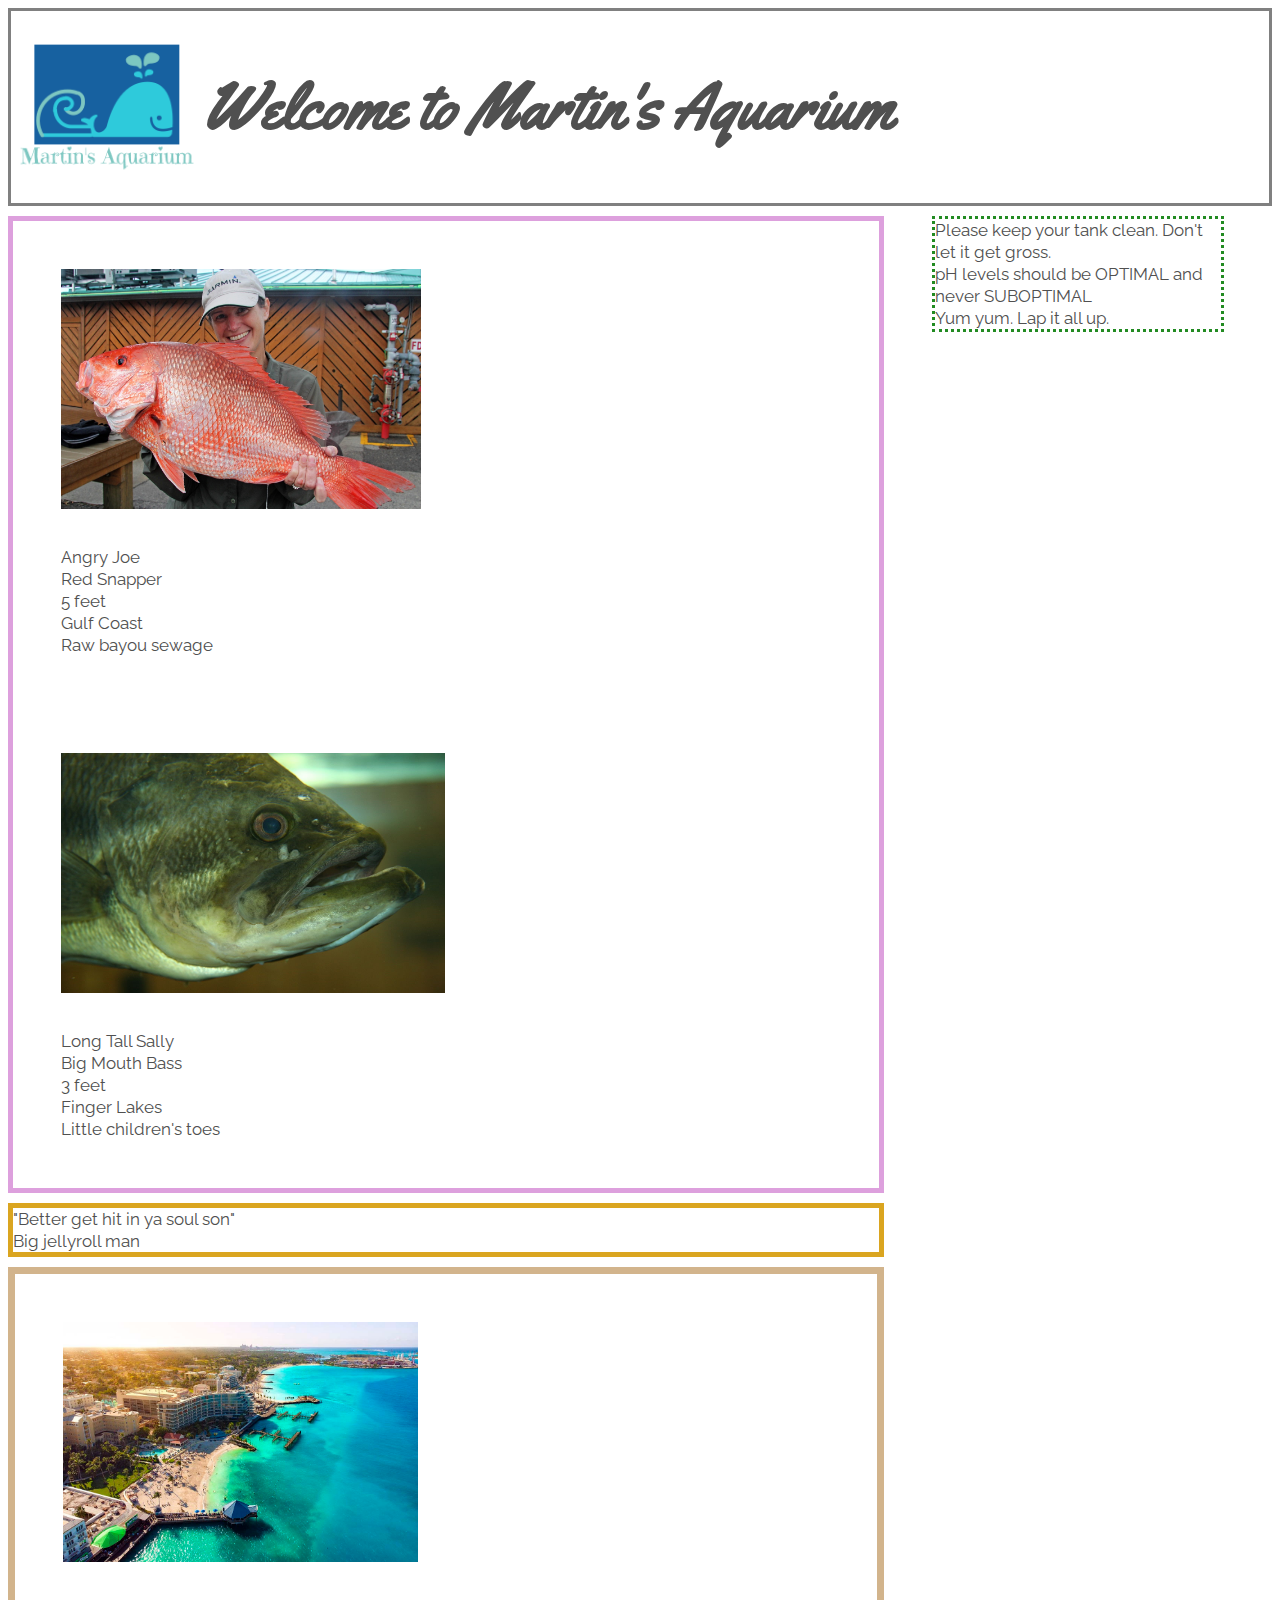
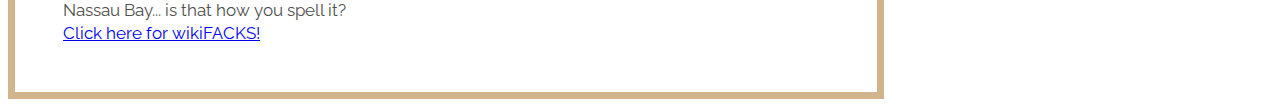
==== index.html @ 2ad03c5b "added css and some content" ====
<!DOCTYPE html>
<html lang="en">
  <head>
    <meta charset="UTF-8" />
    <meta name="viewport" content="width=device-width, initial-scale=1.0" />
    <title>Martin's Aquarium</title>
    <link rel="stylesheet" href="./styles/main.css" />
  </head>

  <body>
    <header class="header">
      <img class="siteLogo" src="images/logo.png" />
      <h1 class="siteTitle">Welcome to Martin's Aquarium</h1>
    </header>

    <!--Main container-->
    <main id="container">
      <!--Div for lefthand content-->
      <div class="content--left">
        <!-- Begin fishes article   -->
        <article class="fishes">
          <section class="fish card">
            <div><img class="fish_image image--card" src="images/red_snapper.jpg"></div>
            <div class="fish_name">Angry Joe</div>
            <div class="fish_species">Red Snapper</div>
            <div class="fish_length">5 feet</div>
            <div class="fish_location">Gulf Coast</div>
            <div class="fish_diet">Raw bayou sewage</div>
          </section>
          <section class="fish card">
            <div><img class="fish_image image--card" / src="images/largemouth_bassman.jpeg"></div>
            <div class="fish_name">Long Tall Sally</div>
            <div class="fish_species">Big Mouth Bass</div>
            <div class="fish_length">3 feet</div>
            <div class="fish_location">Finger Lakes</div>
            <div class="fish_diet">Little children's toes</div>
          </section> 
          <!-- End fishes container-->
        </article>
        <!-- Begin quotes article -->
        <article class="quotes">
          <section class="quote_card">
            <div class="quote_text">"Better get hit in ya soul son"</div>
            <div class="quote_author">Big jellyroll man</div>
          </section>
        </article>
        <!-- Begin locations article -->
        <article class="locations">
          <section class="location card">
            <div>
              <img class="location_image image--card" src="images/nassau.jpg" />
            </div>
            <div class="location_name">Nassau Bay... is that how you spell it?</div>
            <div class="location_url"><a href="https://en.wikipedia.org/wiki/Nassau,_Bahamas">Click here for wikiFACKS!</a></div>
            <div class="location_description"></div>
          </section>
        </article>
        <!--End lefthand content-->
      </div>
      <!-- Begin righthand content  -->
      <div class="content--right">
        <aside class="tips">
          <section class="tip">Please keep your tank clean. Don't let it get gross.</section>
          <section class="tip">pH levels should be OPTIMAL and never SUBOPTIMAL</section>
          <section class="tip">Yum yum. Lap it all up.</section>
        </aside>
        <!-- End righthand content -->
      </div>
      <!-- End main content-->
    </main>

    <script type="module" src="./scripts/main.js"></script>
  </body>
</html>
---- styles/main.css ----
@import "./locations.css";
@import "./quotes.css";
@import "./tips.css";
@import "./fish.css";
@import url('https://fonts.googleapis.com/css2?family=Raleway:wght@500&family=Yellowtail&display=swap');


body,
button,
input,
select,
textarea {
    color: #505050;
    font-family: "Raleway", Arial, Helvetica, sans-serif;
    font-size: 17px;
    line-height: 1.3;
}

h1,h2,h3,h4,h5,h6{
    font-family: "Yellowtail", serif;
    font-size:23px;
}

article, aside {
    margin-top: 10px;
}

/* header components */
.header {
    display: flex;
    align-items: center;
    justify-content: flex-start;
    border: 3px solid grey;
}

.siteLogo {
    height: 12rem;
}

.siteTitle {
    font-size: 4rem;
}

/* main content  */

#container {
    display: flex;
}

.card {
    padding: 3rem;
}


/* Modifier classes */
.content--left {
    margin-right: 3rem;
    flex: 3;
}

.content--right {
    margin-right: 3rem;
    flex: 1;
}

.image--card {
    margin-bottom: 2rem;
}

/* fish classes */
.fish {
}

.fish_name {
}

.fish_species {
}

.fish_length {
}

.fish_location {
}

.fish_diet {
}

/* quote classes */
.quote_card {
}

.quote_text {
}

.quote_author {
}

/* location classes  */
.location {
}

.location_name {
}

.location_url {
}

.location_description {
}

/* tips classes */
.tips {
}
.tip {
}
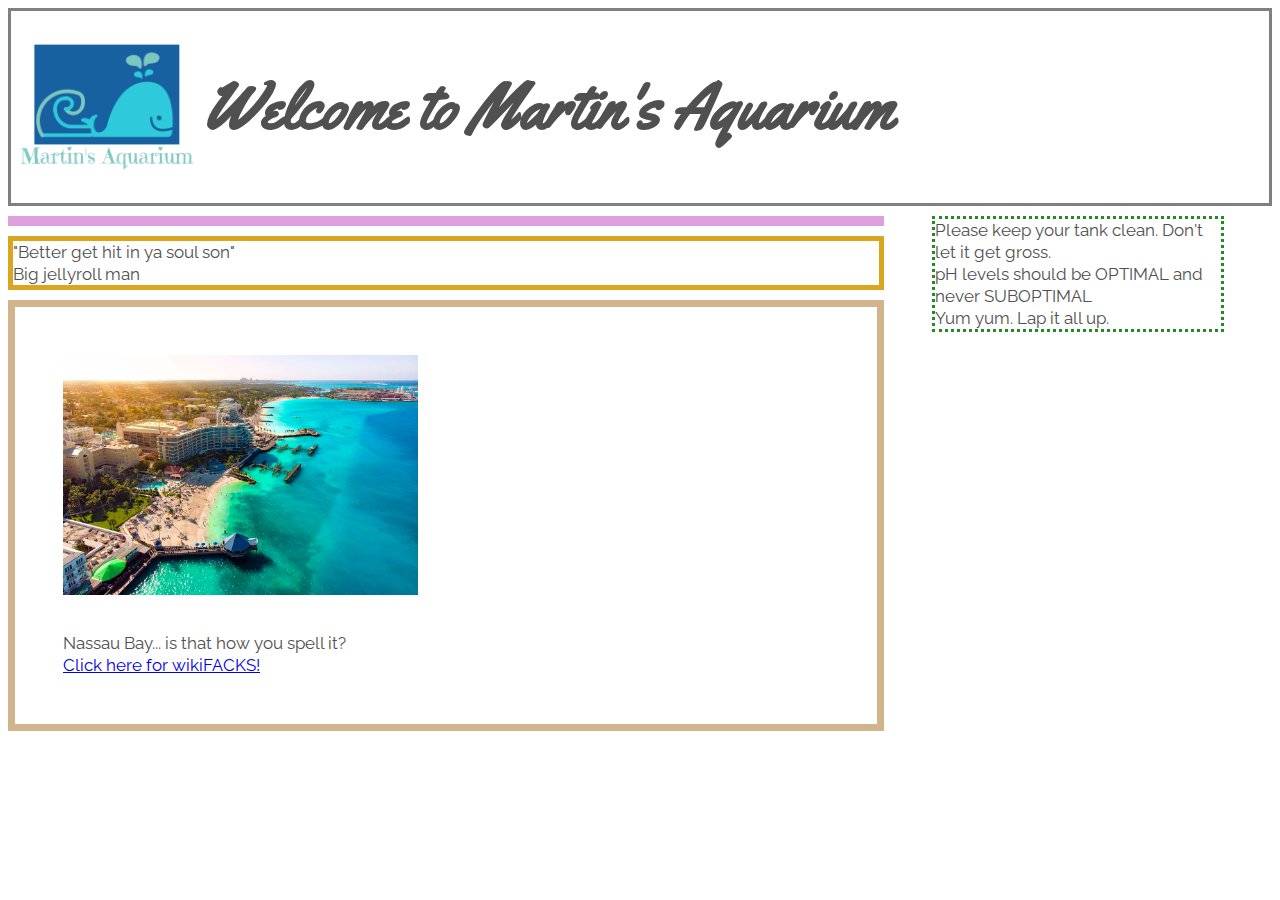
==== commit c8e5b475: "starting JS work" ====
--- a/index.html
+++ b/index.html
@@ -19,22 +19,7 @@
       <div class="content--left">
         <!-- Begin fishes article   -->
         <article class="fishes">
-          <section class="fish card">
-            <div><img class="fish_image image--card" src="images/red_snapper.jpg"></div>
-            <div class="fish_name">Angry Joe</div>
-            <div class="fish_species">Red Snapper</div>
-            <div class="fish_length">5 feet</div>
-            <div class="fish_location">Gulf Coast</div>
-            <div class="fish_diet">Raw bayou sewage</div>
-          </section>
-          <section class="fish card">
-            <div><img class="fish_image image--card" / src="images/largemouth_bassman.jpeg"></div>
-            <div class="fish_name">Long Tall Sally</div>
-            <div class="fish_species">Big Mouth Bass</div>
-            <div class="fish_length">3 feet</div>
-            <div class="fish_location">Finger Lakes</div>
-            <div class="fish_diet">Little children's toes</div>
-          </section> 
+
           <!-- End fishes container-->
         </article>
         <!-- Begin quotes article -->
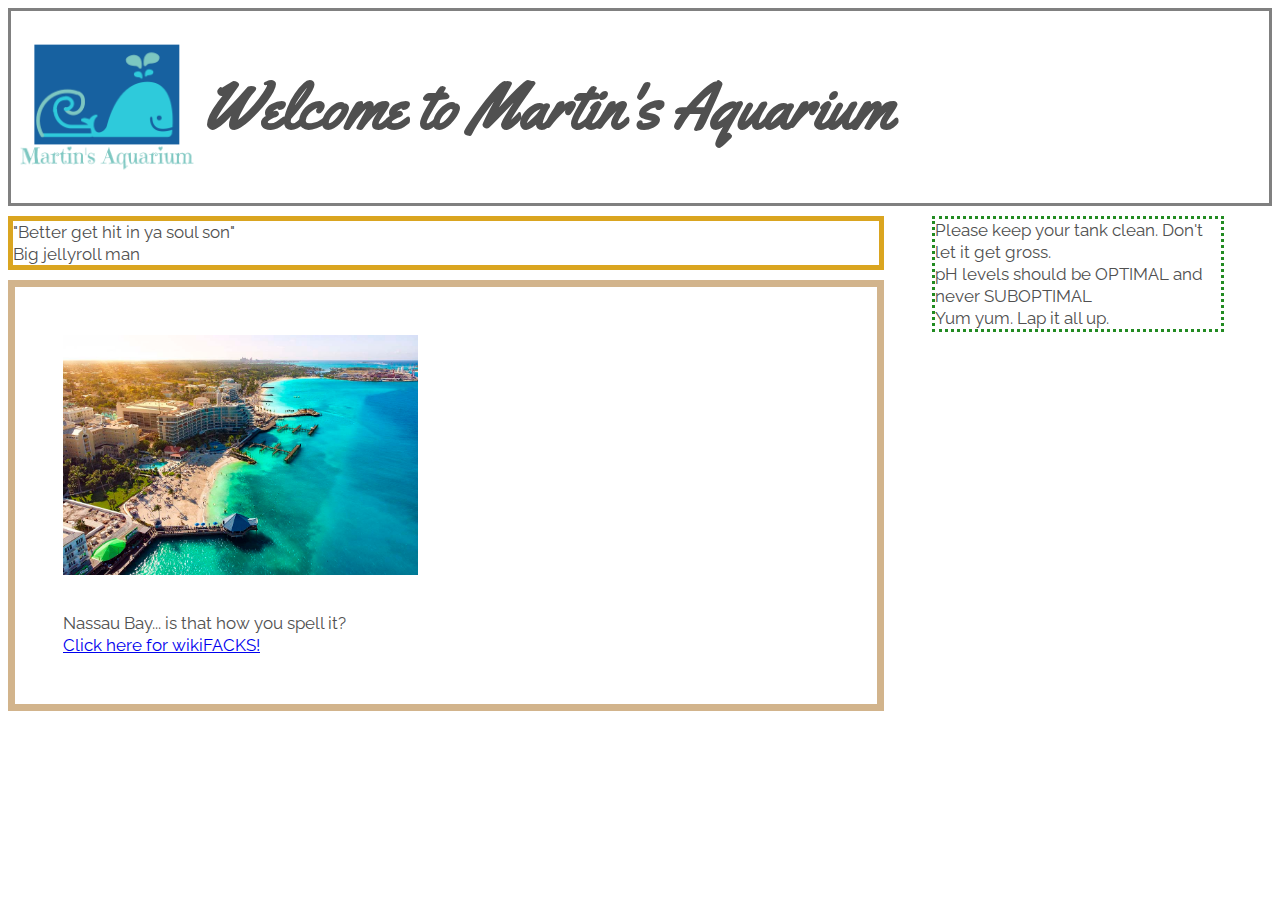
==== commit 6c9b3725: "updated js file names, removed all da dish from html page" ====
--- a/index.html
+++ b/index.html
@@ -15,13 +15,12 @@
 
     <!--Main container-->
     <main id="container">
+
       <!--Div for lefthand content-->
       <div class="content--left">
+
         <!-- Begin fishes article   -->
-        <article class="fishes">
-
-          <!-- End fishes container-->
-        </article>
+       
         <!-- Begin quotes article -->
         <article class="quotes">
           <section class="quote_card">
@@ -29,6 +28,7 @@
             <div class="quote_author">Big jellyroll man</div>
           </section>
         </article>
+
         <!-- Begin locations article -->
         <article class="locations">
           <section class="location card">
@@ -40,8 +40,10 @@
             <div class="location_description"></div>
           </section>
         </article>
+
         <!--End lefthand content-->
       </div>
+
       <!-- Begin righthand content  -->
       <div class="content--right">
         <aside class="tips">
@@ -51,6 +53,7 @@
         </aside>
         <!-- End righthand content -->
       </div>
+      
       <!-- End main content-->
     </main>
 
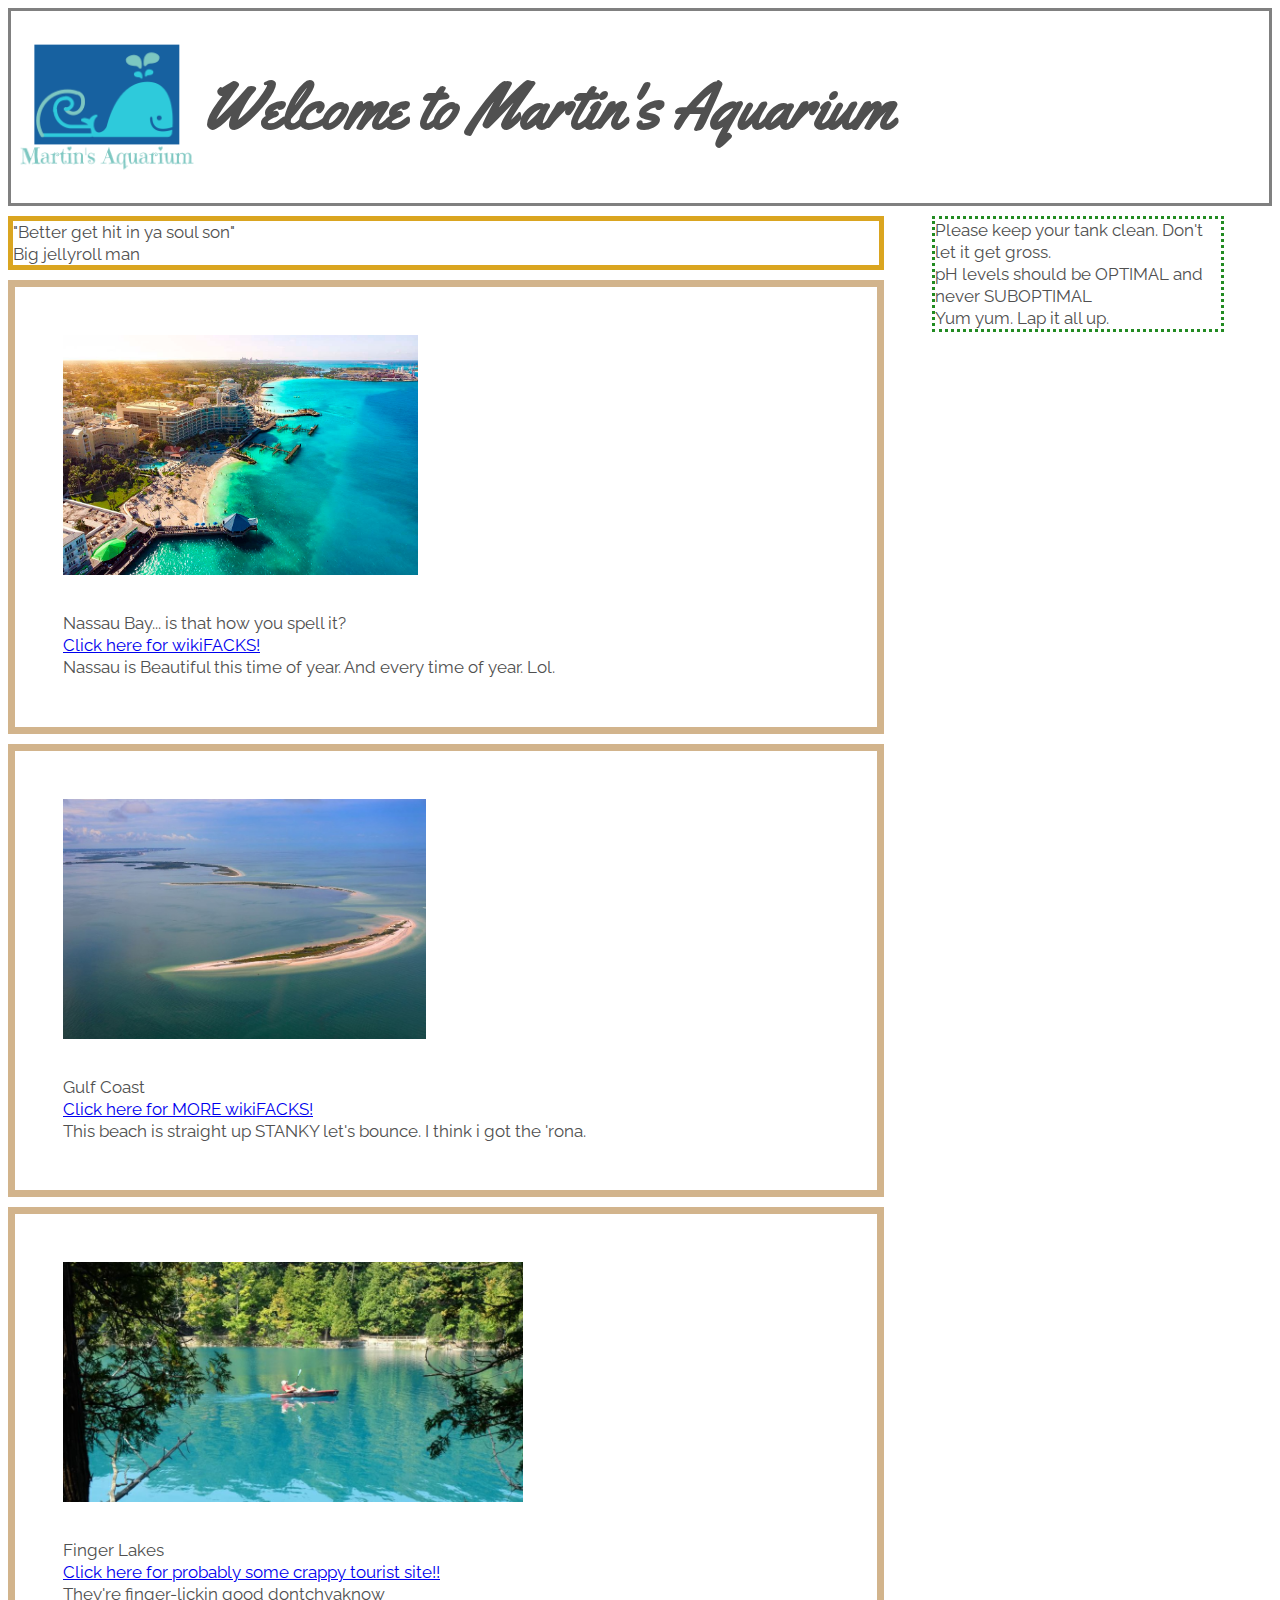
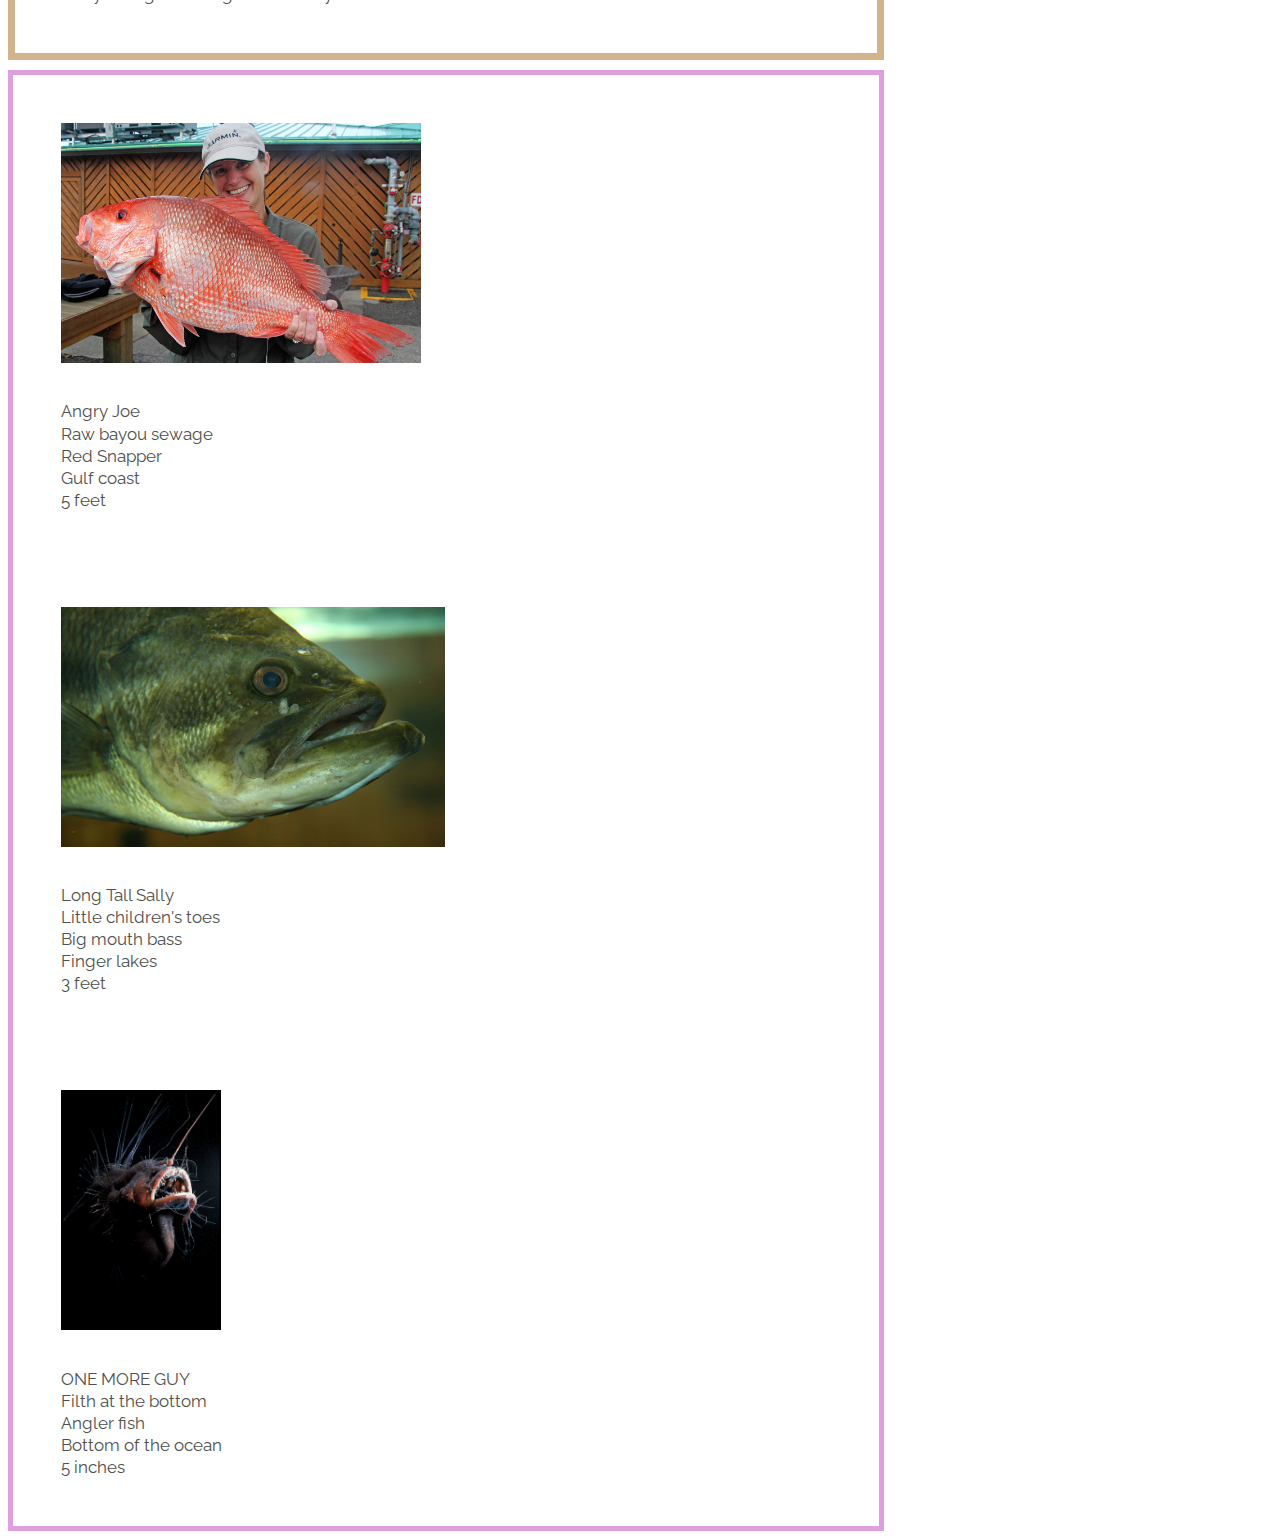
==== commit eae662dd: "got fish mod working, added location content time to fuck it all up" ====
--- a/index.html
+++ b/index.html
@@ -37,10 +37,32 @@
             </div>
             <div class="location_name">Nassau Bay... is that how you spell it?</div>
             <div class="location_url"><a href="https://en.wikipedia.org/wiki/Nassau,_Bahamas">Click here for wikiFACKS!</a></div>
-            <div class="location_description"></div>
+            <div class="location_description">Nassau is Beautiful this time of year. And every time of year. Lol.</div>
           </section>
         </article>
 
+        <article class="locations">
+          <section class="location card">
+            <div>
+              <img class="location_image image--card" src="images/gulfcoast.jpg" />
+            </div>
+            <div class="location_name">Gulf Coast</div>
+            <div class="location_url"><a href="https://en.wikipedia.org/wiki/Gulf_Coast_of_the_United_States">Click here for MORE wikiFACKS!</a></div>
+            <div class="location_description">This beach is straight up STANKY let's bounce. I think i got the 'rona.</div>
+          </section>
+        </article>
+
+        <article class="locations">
+          <section class="location card">
+            <div>
+              <img class="location_image image--card" src="images/fingerlakes.jpg" />
+            </div>
+            <div class="location_name">Finger Lakes</div>
+            <div class="location_url"><a href="https://www.fingerlakes.org/">Click here for probably some crappy tourist site!!</a></div>
+            <div class="location_description">They're finger-lickin good dontchyaknow</div>
+          </section>
+        </article>
+        
         <!--End lefthand content-->
       </div>
 
@@ -53,10 +75,10 @@
         </aside>
         <!-- End righthand content -->
       </div>
-      
+
       <!-- End main content-->
     </main>
 
-    <script type="module" src="./scripts/main.js"></script>
+        <script type="module" src="./scripts/main.js"></script>
   </body>
 </html>
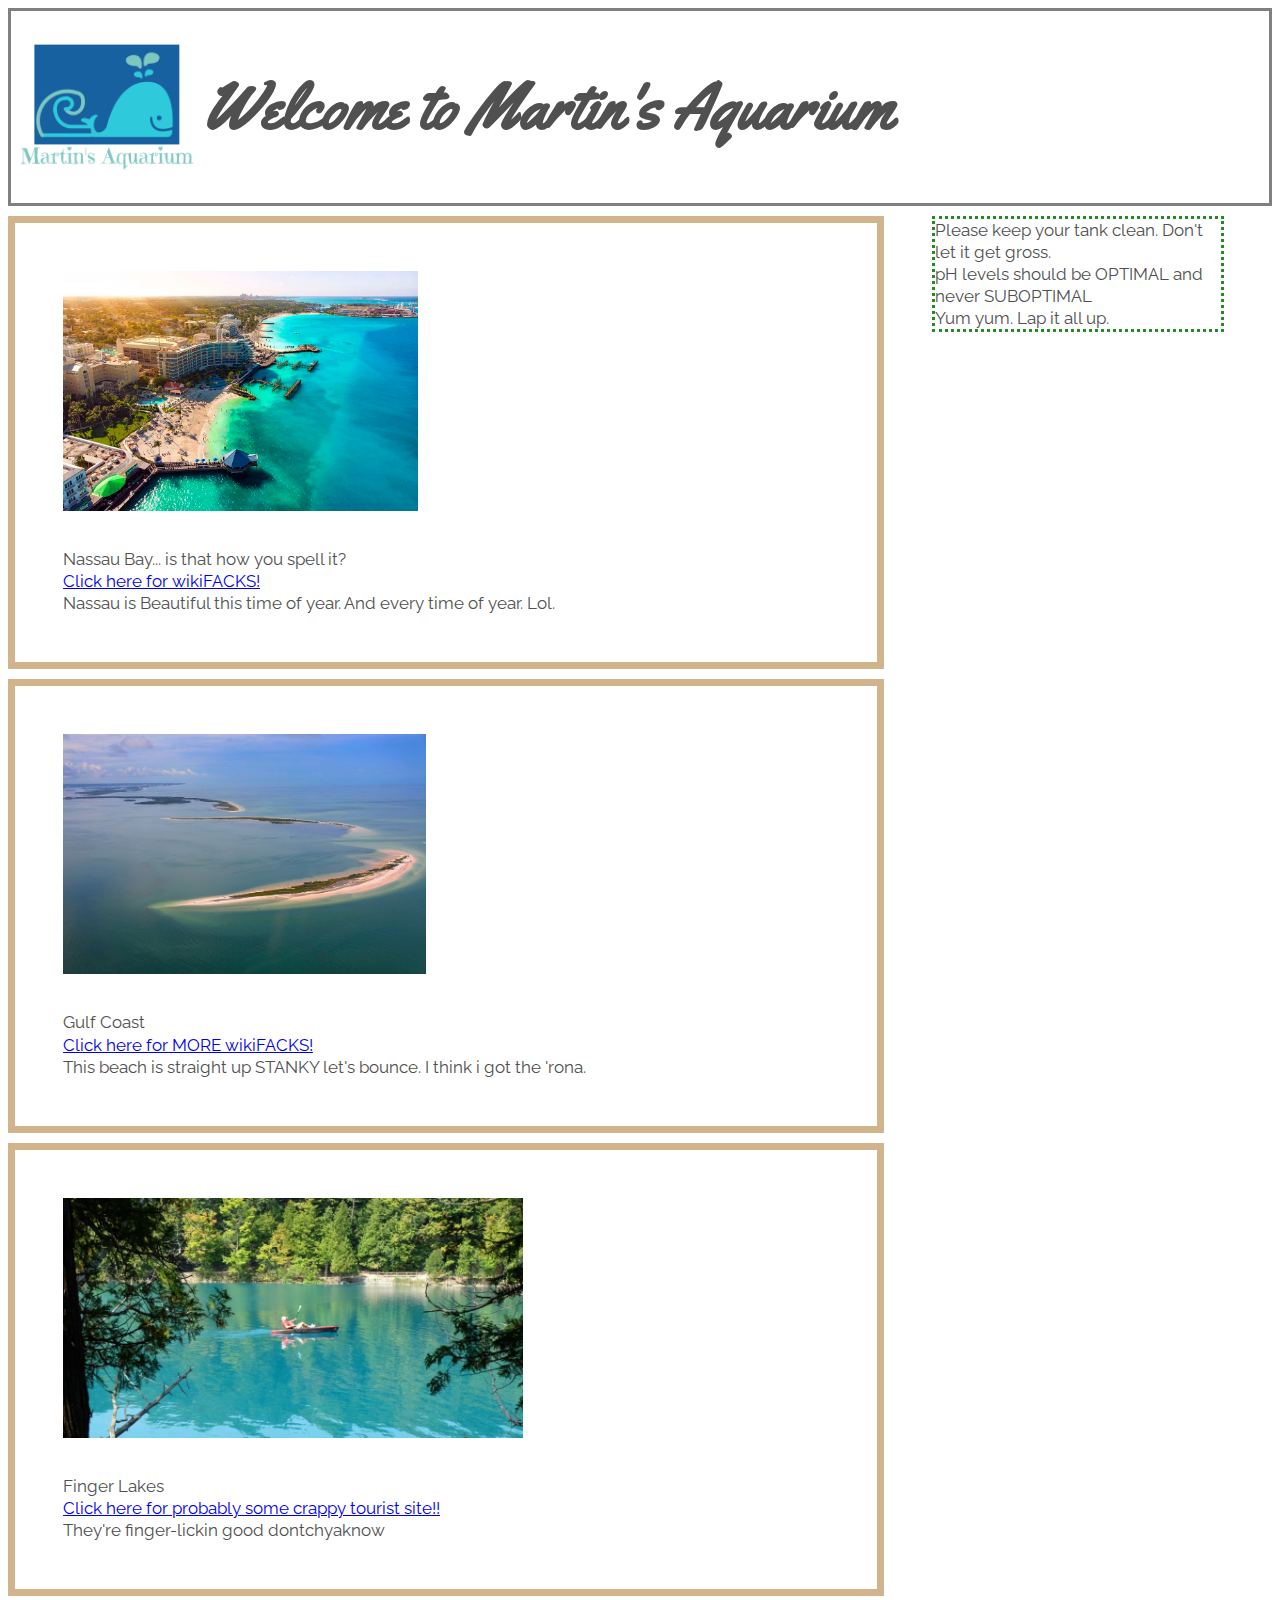
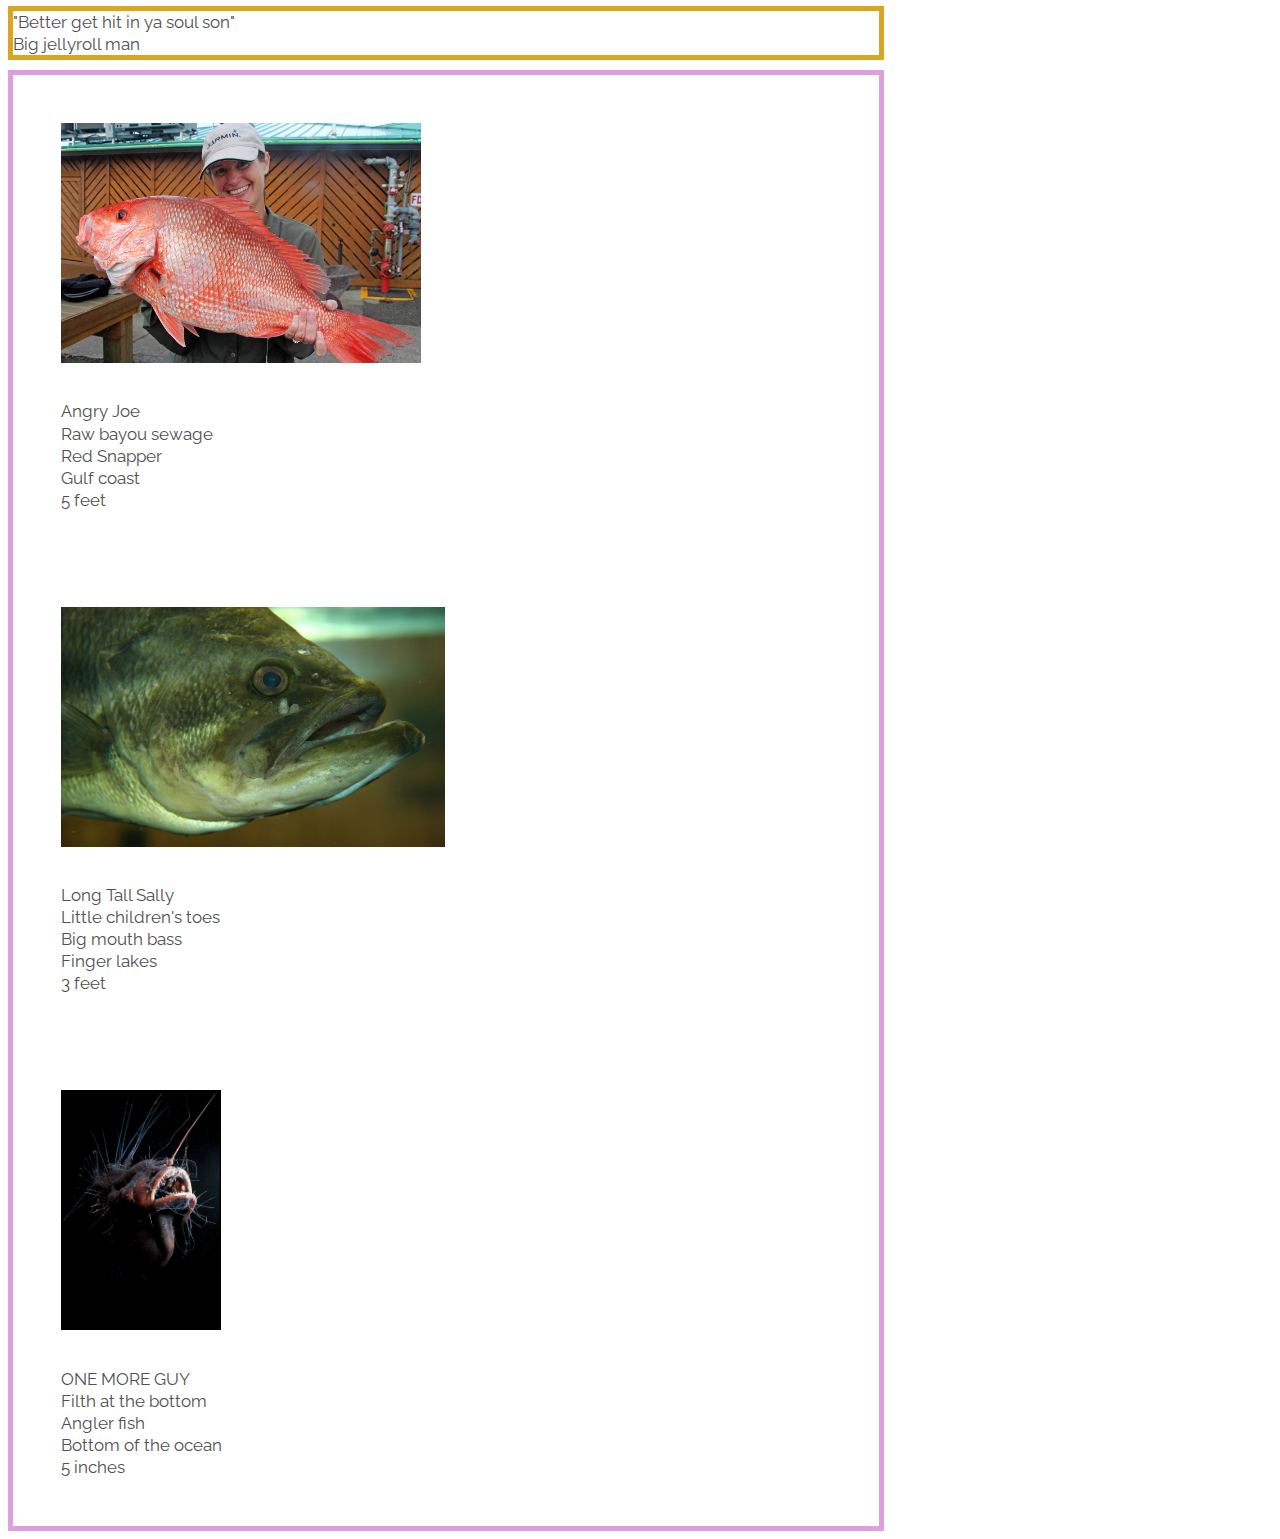
==== commit 66d5a78f: "created locations component files" ====
--- a/index.html
+++ b/index.html
@@ -18,17 +18,9 @@
 
       <!--Div for lefthand content-->
       <div class="content--left">
-
+        
         <!-- Begin fishes article   -->
-       
-        <!-- Begin quotes article -->
-        <article class="quotes">
-          <section class="quote_card">
-            <div class="quote_text">"Better get hit in ya soul son"</div>
-            <div class="quote_author">Big jellyroll man</div>
-          </section>
-        </article>
-
+        
         <!-- Begin locations article -->
         <article class="locations">
           <section class="location card">
@@ -40,7 +32,7 @@
             <div class="location_description">Nassau is Beautiful this time of year. And every time of year. Lol.</div>
           </section>
         </article>
-
+  
         <article class="locations">
           <section class="location card">
             <div>
@@ -51,7 +43,7 @@
             <div class="location_description">This beach is straight up STANKY let's bounce. I think i got the 'rona.</div>
           </section>
         </article>
-
+  
         <article class="locations">
           <section class="location card">
             <div>
@@ -62,6 +54,16 @@
             <div class="location_description">They're finger-lickin good dontchyaknow</div>
           </section>
         </article>
+
+
+        <!-- Begin quotes article -->
+        <article class="quotes">
+          <section class="quote_card">
+            <div class="quote_text">"Better get hit in ya soul son"</div>
+            <div class="quote_author">Big jellyroll man</div>
+          </section>
+        </article>
+
         
         <!--End lefthand content-->
       </div>
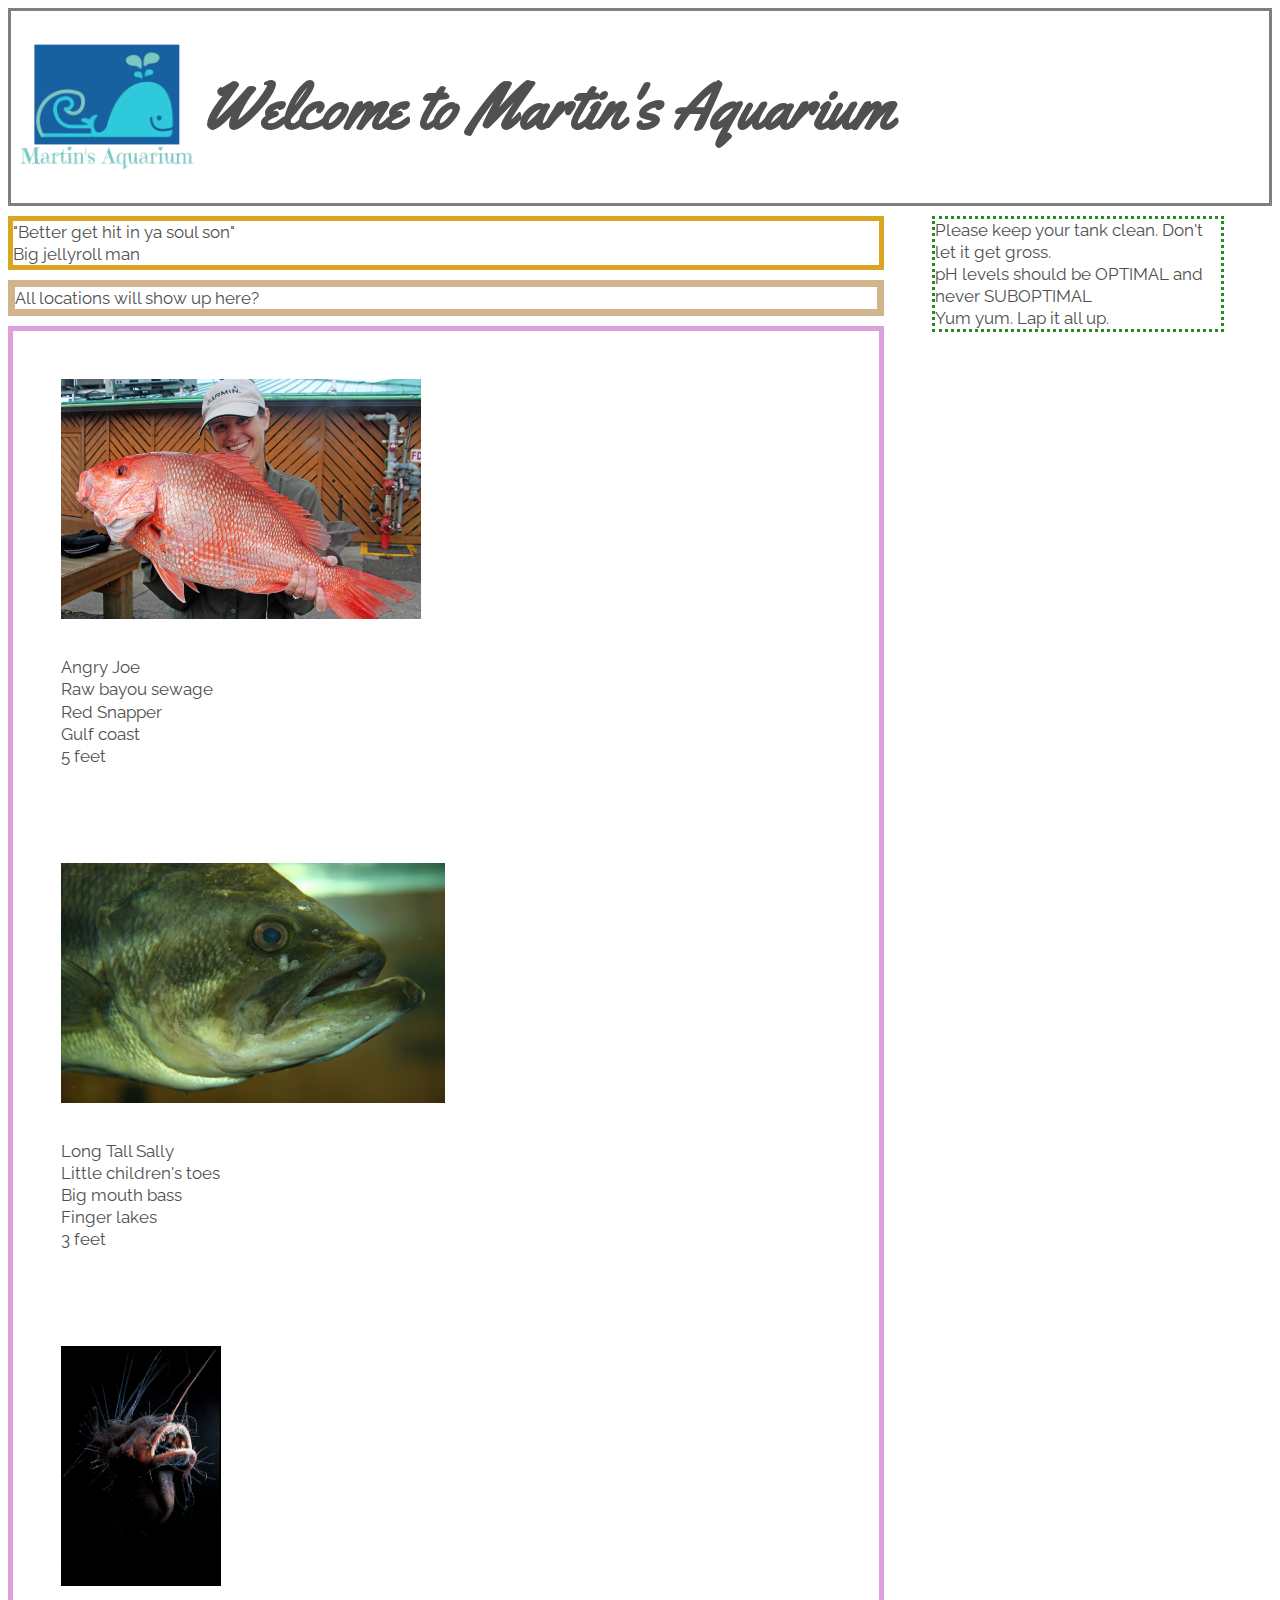
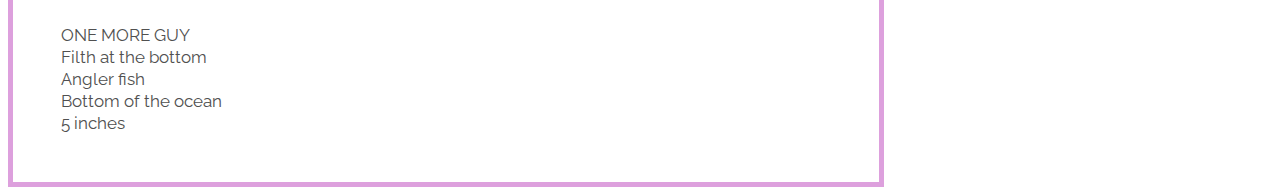
==== commit a0695e15: "added a bunch of code for location module ALMOST THEREEEE" ====
--- a/index.html
+++ b/index.html
@@ -22,39 +22,6 @@
         <!-- Begin fishes article   -->
         
         <!-- Begin locations article -->
-        <article class="locations">
-          <section class="location card">
-            <div>
-              <img class="location_image image--card" src="images/nassau.jpg" />
-            </div>
-            <div class="location_name">Nassau Bay... is that how you spell it?</div>
-            <div class="location_url"><a href="https://en.wikipedia.org/wiki/Nassau,_Bahamas">Click here for wikiFACKS!</a></div>
-            <div class="location_description">Nassau is Beautiful this time of year. And every time of year. Lol.</div>
-          </section>
-        </article>
-  
-        <article class="locations">
-          <section class="location card">
-            <div>
-              <img class="location_image image--card" src="images/gulfcoast.jpg" />
-            </div>
-            <div class="location_name">Gulf Coast</div>
-            <div class="location_url"><a href="https://en.wikipedia.org/wiki/Gulf_Coast_of_the_United_States">Click here for MORE wikiFACKS!</a></div>
-            <div class="location_description">This beach is straight up STANKY let's bounce. I think i got the 'rona.</div>
-          </section>
-        </article>
-  
-        <article class="locations">
-          <section class="location card">
-            <div>
-              <img class="location_image image--card" src="images/fingerlakes.jpg" />
-            </div>
-            <div class="location_name">Finger Lakes</div>
-            <div class="location_url"><a href="https://www.fingerlakes.org/">Click here for probably some crappy tourist site!!</a></div>
-            <div class="location_description">They're finger-lickin good dontchyaknow</div>
-          </section>
-        </article>
-
 
         <!-- Begin quotes article -->
         <article class="quotes">
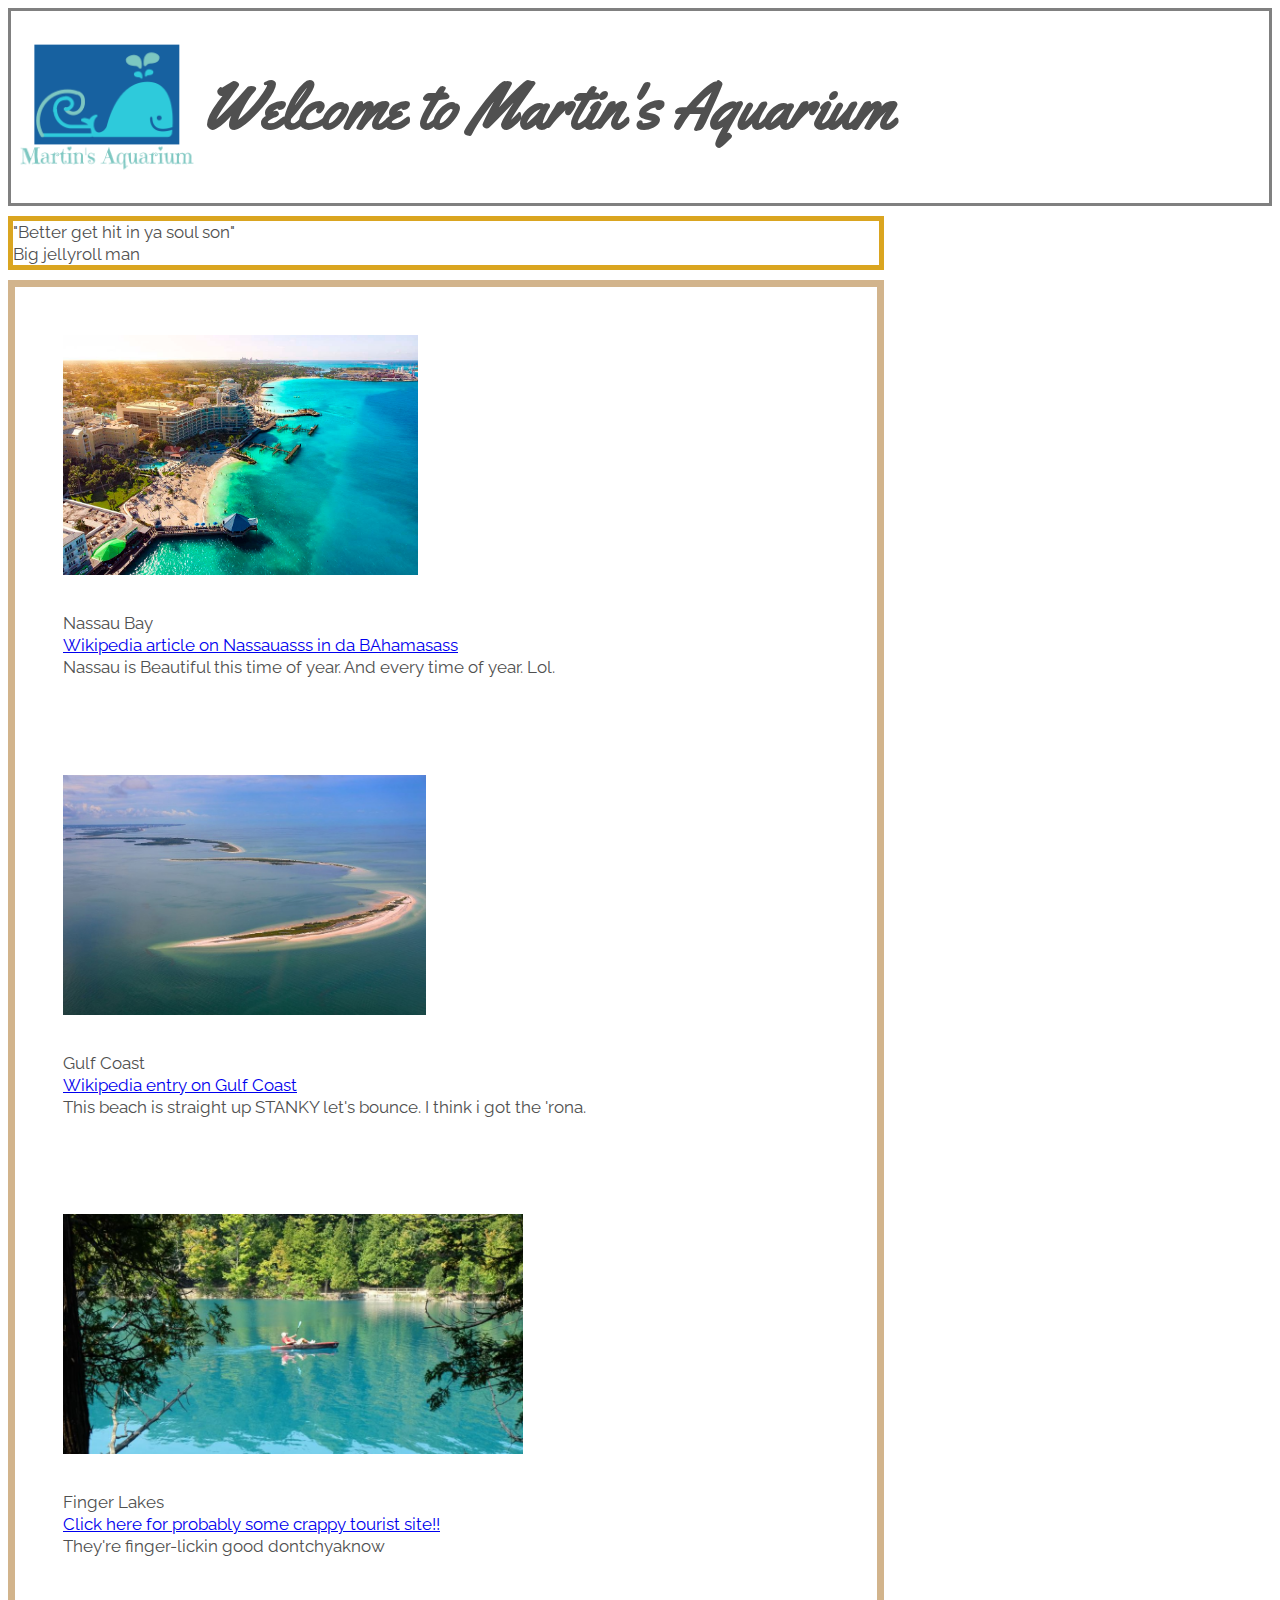
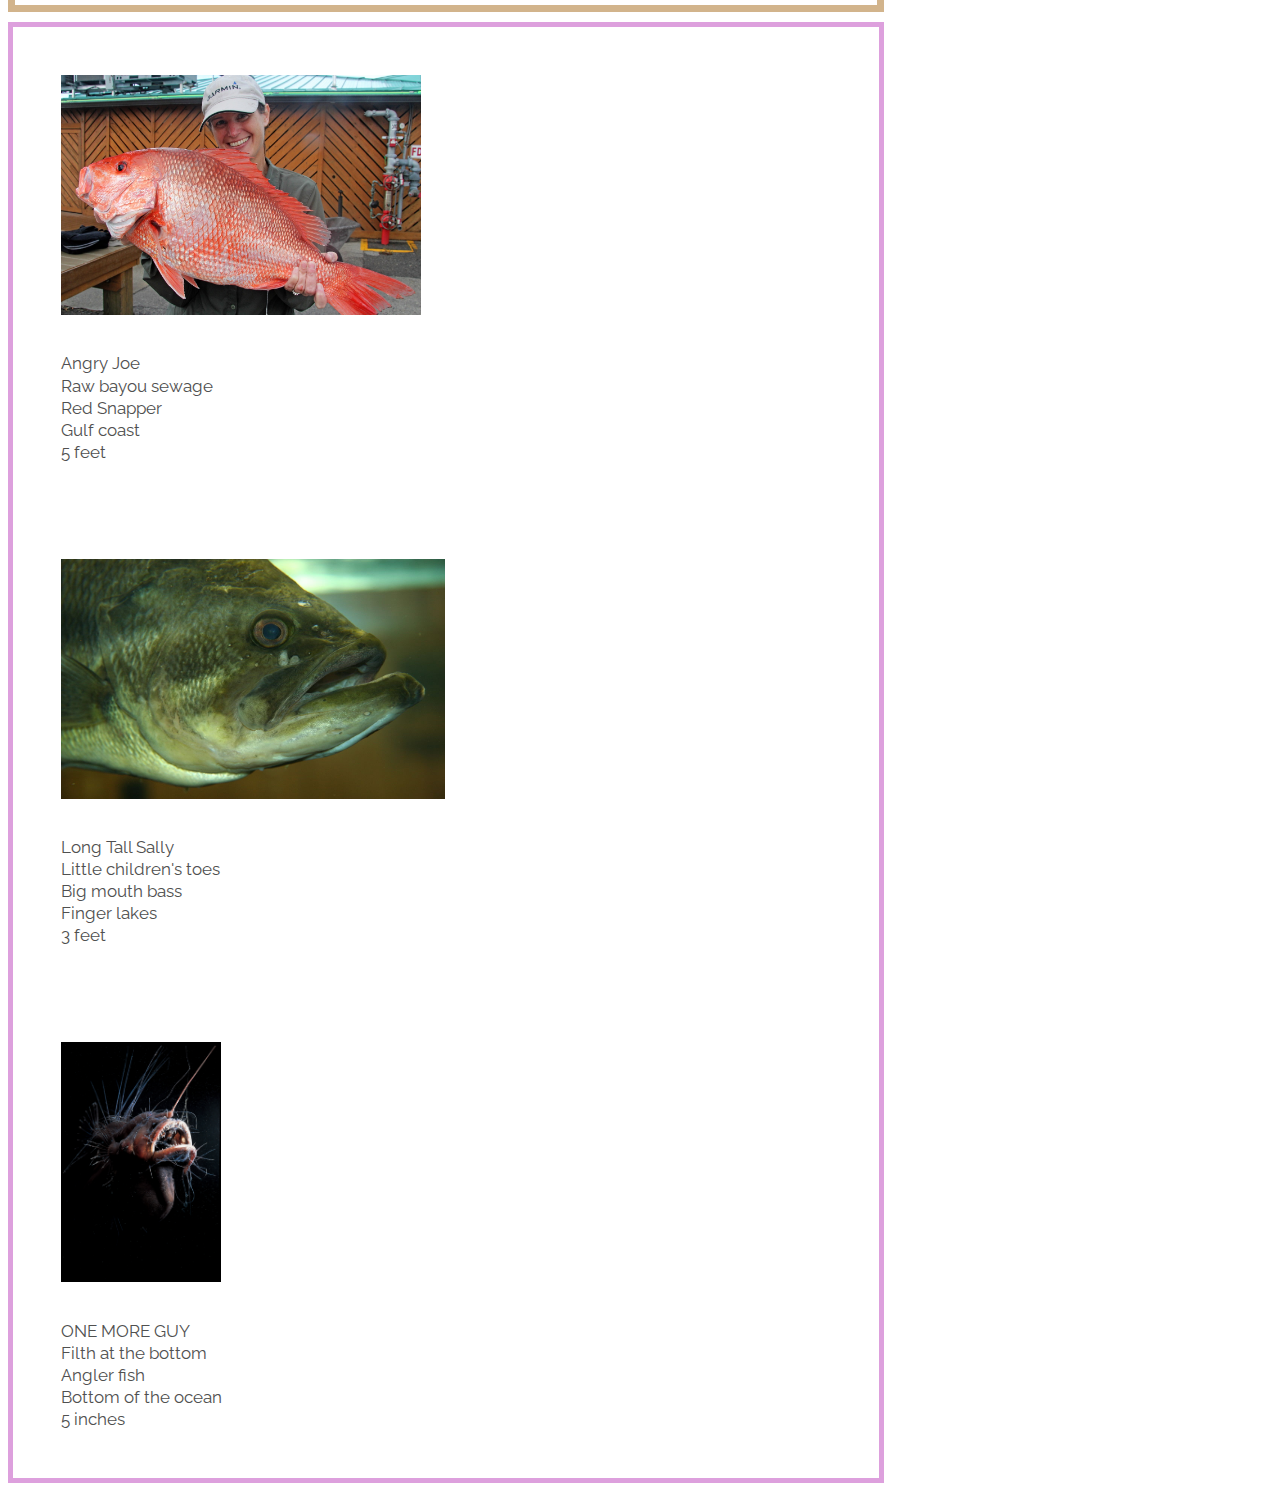
==== commit b6575982: "added tips database js file" ====
--- a/index.html
+++ b/index.html
@@ -37,11 +37,7 @@
 
       <!-- Begin righthand content  -->
       <div class="content--right">
-        <aside class="tips">
-          <section class="tip">Please keep your tank clean. Don't let it get gross.</section>
-          <section class="tip">pH levels should be OPTIMAL and never SUBOPTIMAL</section>
-          <section class="tip">Yum yum. Lap it all up.</section>
-        </aside>
+
         <!-- End righthand content -->
       </div>
 
--- a/styles/main.css
+++ b/styles/main.css
@@ -110,7 +110,5 @@
 }
 
 /* tips classes */
-.tips {
-}
 .tip {
 }
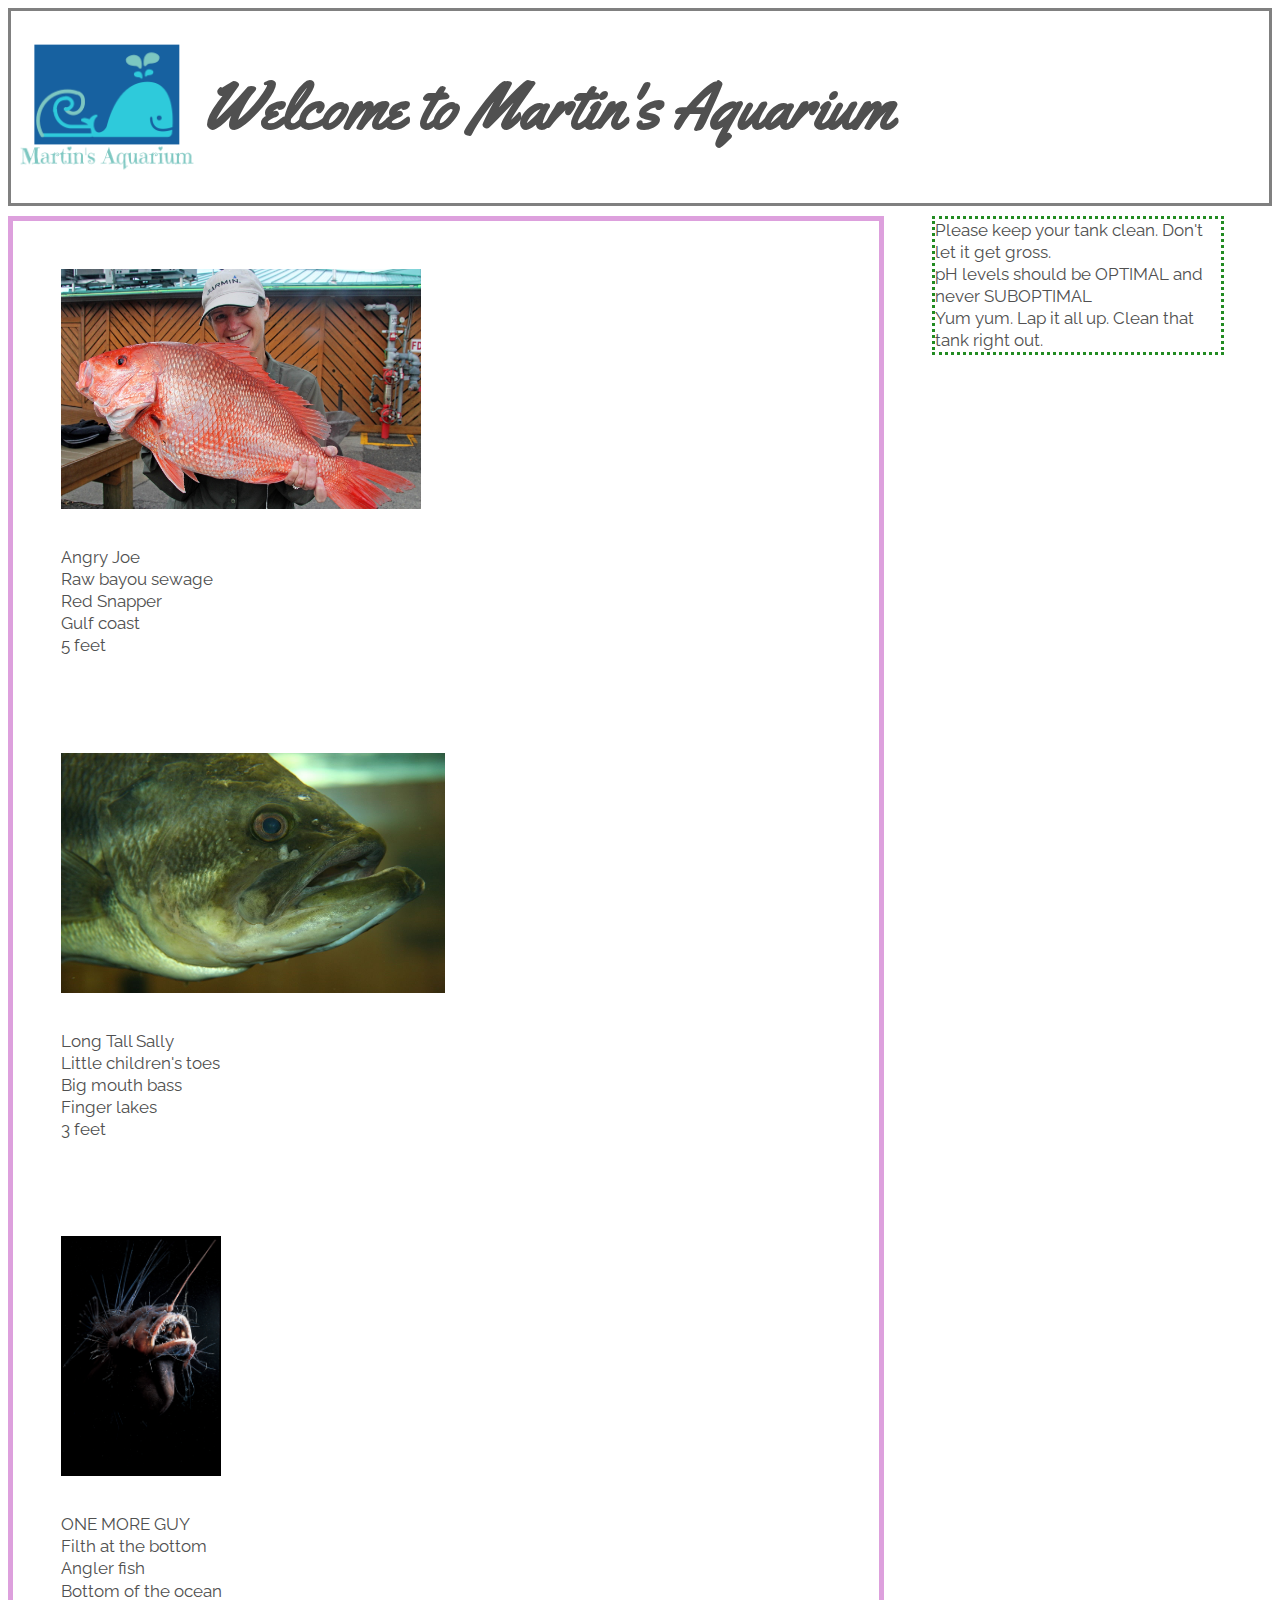
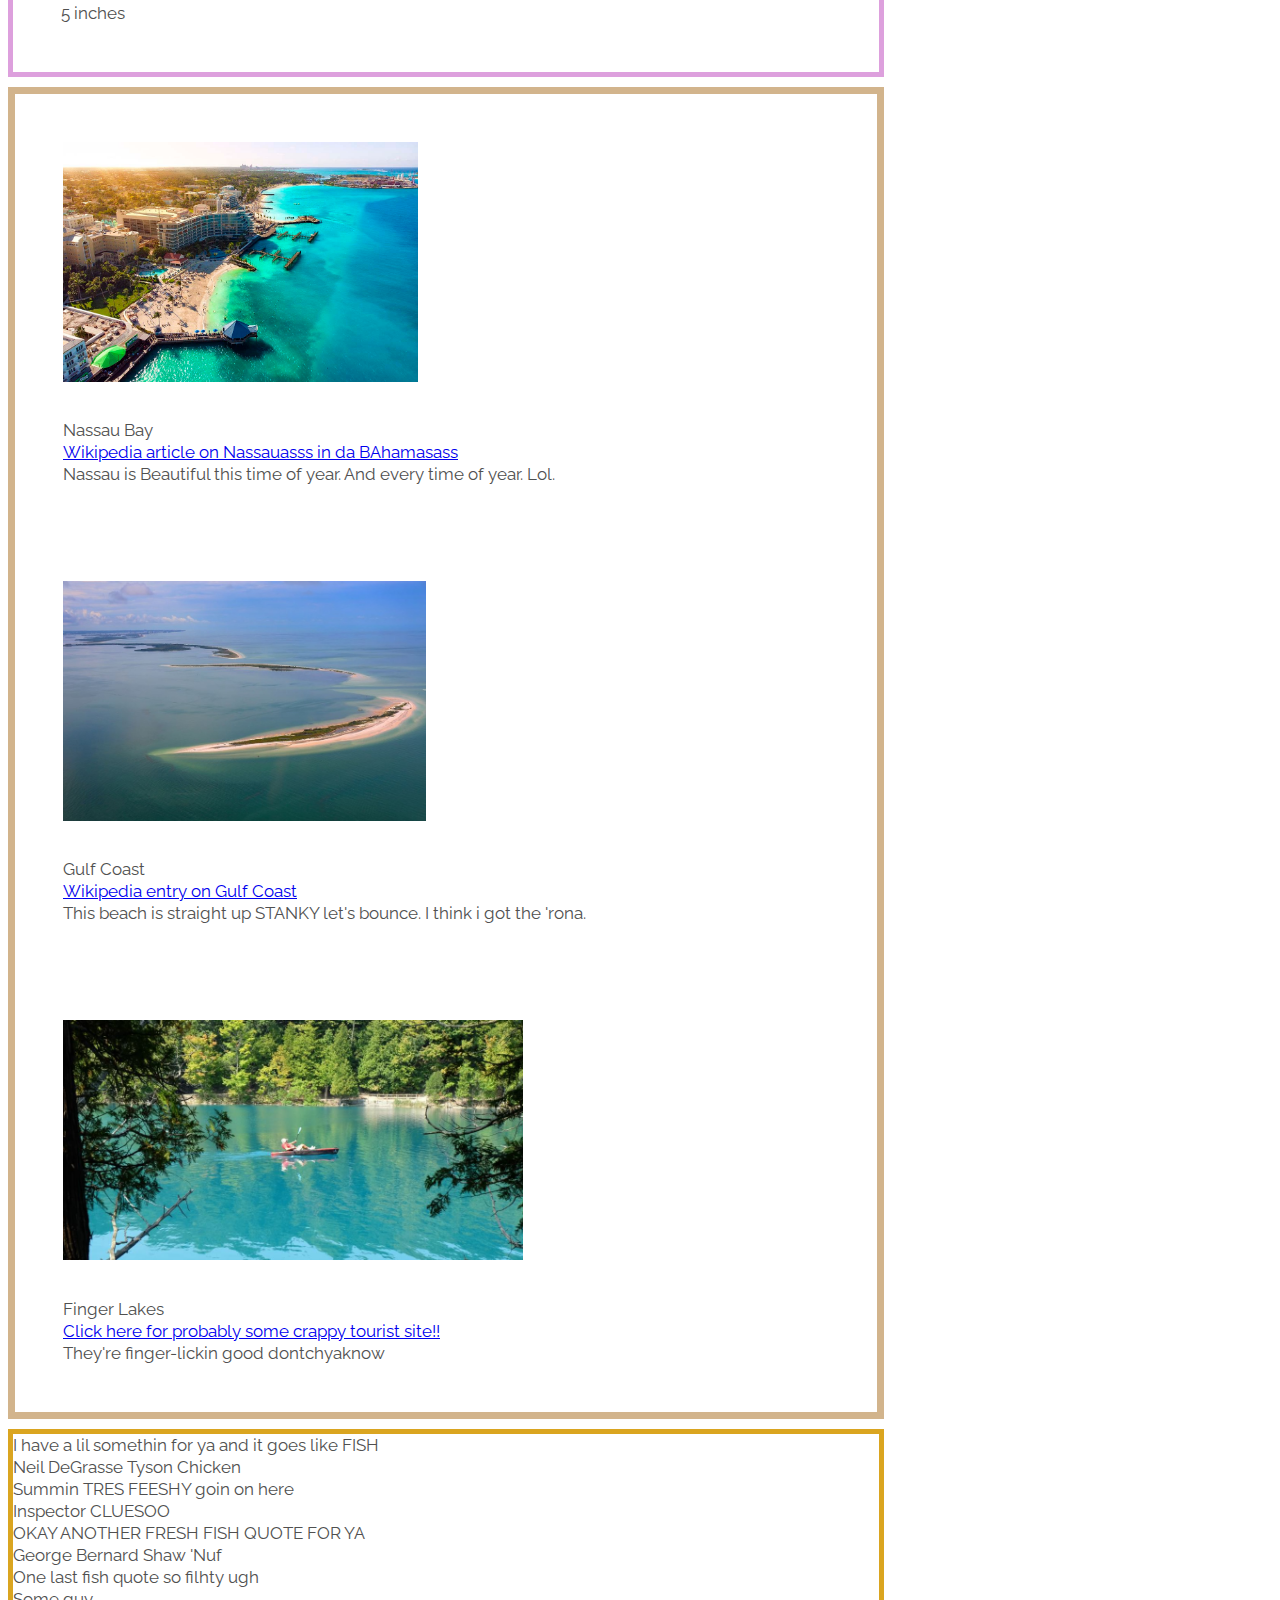
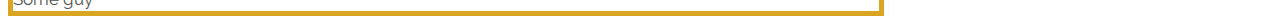
==== commit 0328d46d: "got quotes module up and running" ====
--- a/index.html
+++ b/index.html
@@ -23,13 +23,9 @@
         
         <!-- Begin locations article -->
 
-        <!-- Begin quotes article -->
-        <article class="quotes">
-          <section class="quote_card">
-            <div class="quote_text">"Better get hit in ya soul son"</div>
-            <div class="quote_author">Big jellyroll man</div>
-          </section>
-        </article>
+        <!-- Begin quotes article
+
+      -->
 
         
         <!--End lefthand content-->
